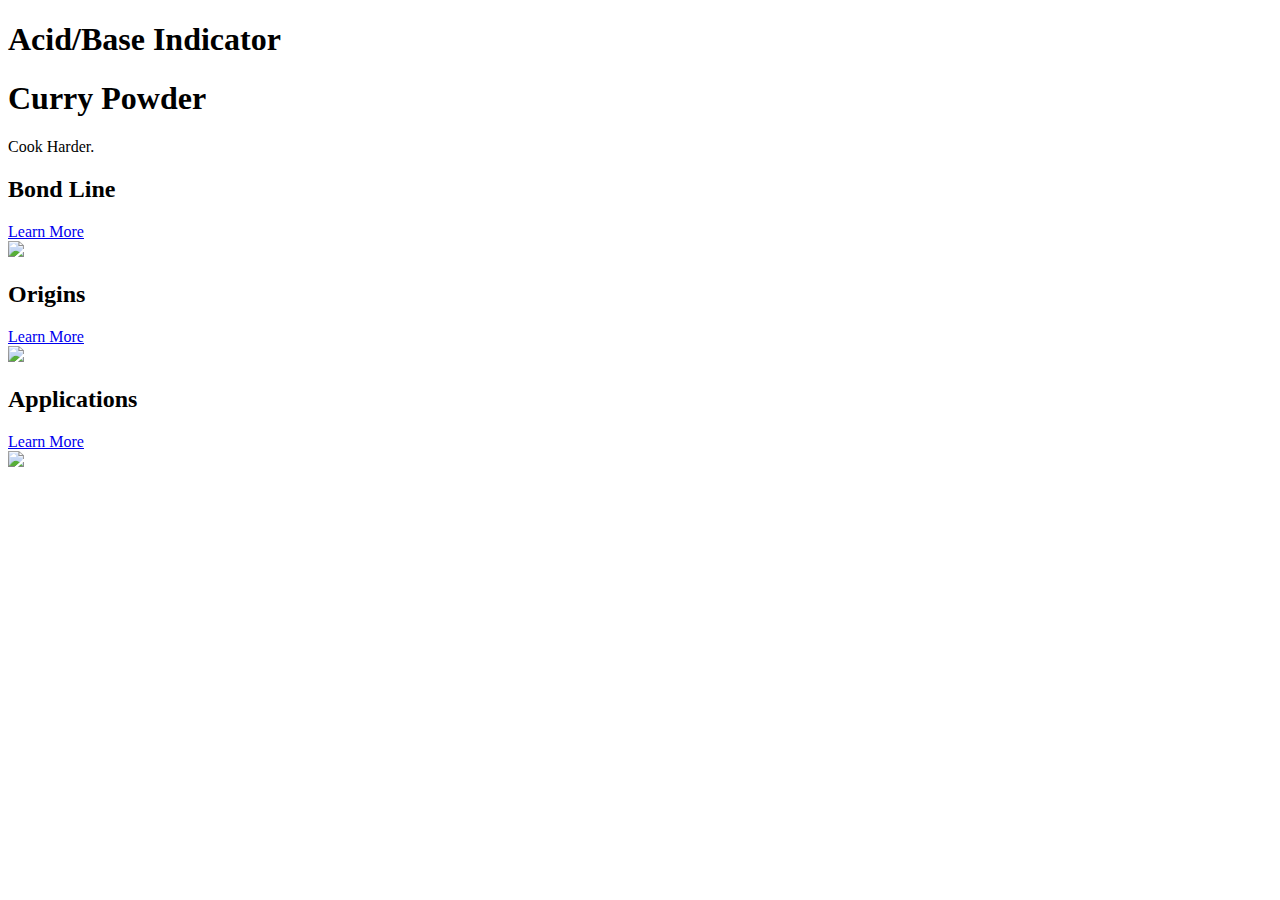
==== index.html @ 9e682346 "Update index.html" ====
<!DOCTYPE html>
<html lang="en">
<head>
    <meta charset="UTF-8">
    <meta http-equiv="X-UA-Compatible" content="IE=edge">
    <meta name="viewport" content="width=device-width, initial-scale=1.0">
    <link rel="stylesheet" href="styles.css">
    <link rel="icon" href="images/favicon.png" type="image/x-icon">
    <script src="../script.js"></script>
    <title>Indicator Project</title>
    <link rel="apple-touch-icon" sizes="180x180" href="/apple-touch-icon.png">
    <link rel="icon" type="image/png" sizes="32x32" href="/favicon-32x32.png">
    <link rel="icon" type="image/png" sizes="16x16" href="/favicon-16x16.png">
    <link rel="manifest" href="/site.webmanifest">
</head>
<body>
    <header>
        <div class="header">
            <h1>Acid/Base Indicator</h1>
            <div class="progress-container">
              <div class="progress-bar" id="myBar"></div>
            </div>
    </header>
    <main>
        <div class="major-heading">
            <div class="major-heading-container">
                <h1>Curry Powder</h1>
                <p>Cook Harder.</p>
            </div>
        </div>
        <div class="initiatives">
            <div class="initiative">
                <div class="initiative-info">
                    <h2>Bond Line</h2>
                    <a href="bondline.html">Learn More</a>
                </div>
                <div class="initiative-image">
                    <img src="ANISHREAL.png">
                </div>
            </div>
            <div class="initiative">
                <div class="initiative-info">
                    <h2>Origins</h2>
                    <a href="origins.html">Learn More</a>
                </div>
                <div class="initiative-image">
                    <img src="https://media.istockphoto.com/id/965503302/photo/turmeric-powder-and-roots.jpg?s=612x612&w=0&k=20&c=97n0pa3_llc9itGE-nlUJEz5vWwowjA3FF2rNByQmIQ=">
                </div>
            </div>
            <div class="initiative">
                <div class="initiative-info">
                    <h2>Applications</h2>
                    <a href="Applications.html">Learn More</a>
                </div>
                <div class="initiative-image">
                    <img src="SWISSREAL.png">
                </div>
            </div>
        </div>
    </main>
</body>
</html>
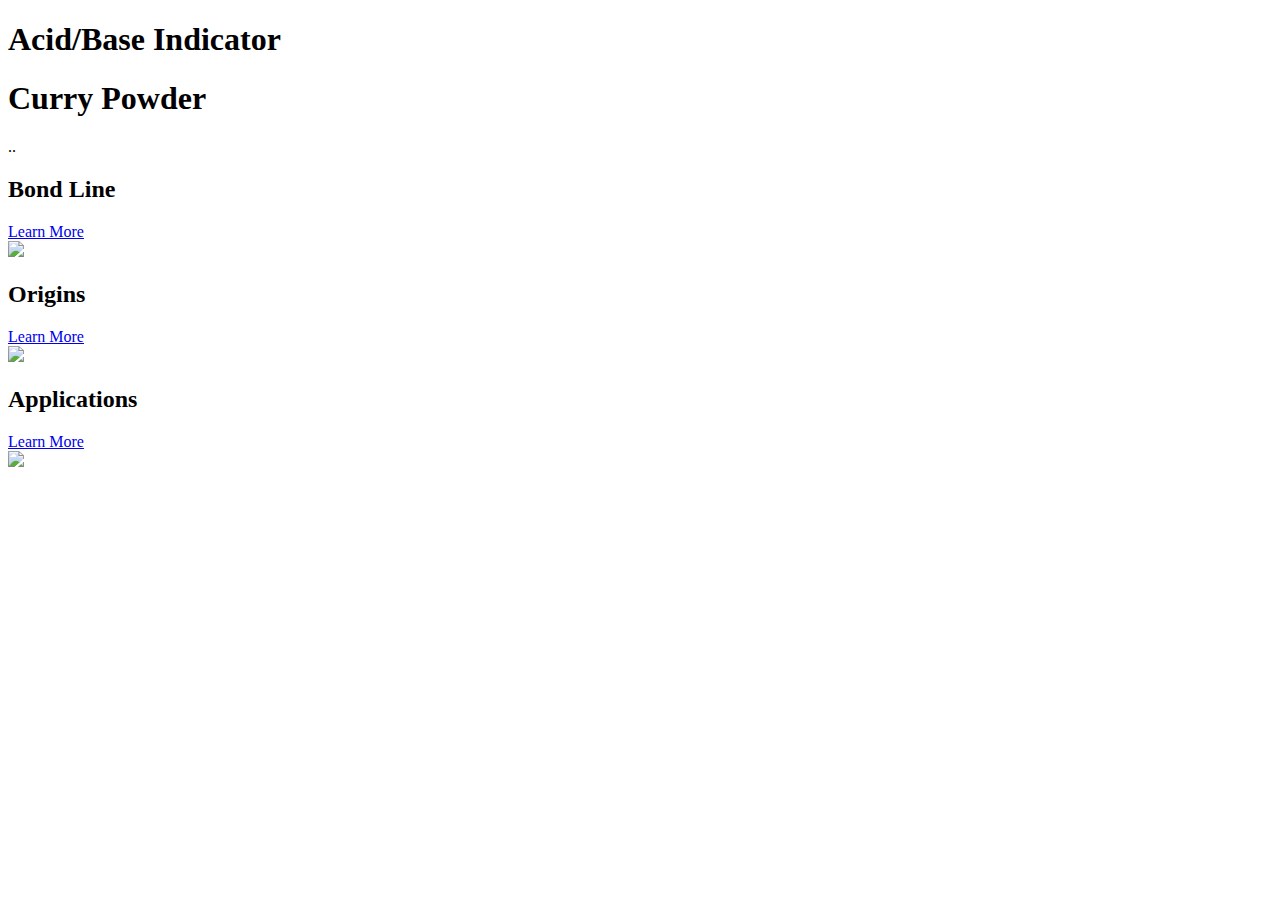
==== commit 90d15eda: "Update index.html" ====
--- a/index.html
+++ b/index.html
@@ -6,11 +6,9 @@
     <meta name="viewport" content="width=device-width, initial-scale=1.0">
     <link rel="stylesheet" href="styles.css">
     <link rel="icon" href="images/favicon.png" type="image/x-icon">
-    <script src="../script.js"></script>
+    <script src="script.js"></script>
     <title>Indicator Project</title>
-    <link rel="apple-touch-icon" sizes="180x180" href="/apple-touch-icon.png">
-    <link rel="icon" type="image/png" sizes="32x32" href="/favicon-32x32.png">
-    <link rel="icon" type="image/png" sizes="16x16" href="/favicon-16x16.png">
+    <link rel="icon" type="image/x-icon" href="favicon.ico">
     <link rel="manifest" href="/site.webmanifest">
 </head>
 <body>
@@ -25,7 +23,7 @@
         <div class="major-heading">
             <div class="major-heading-container">
                 <h1>Curry Powder</h1>
-                <p>Cook Harder.</p>
+                <p>..</p>
             </div>
         </div>
         <div class="initiatives">
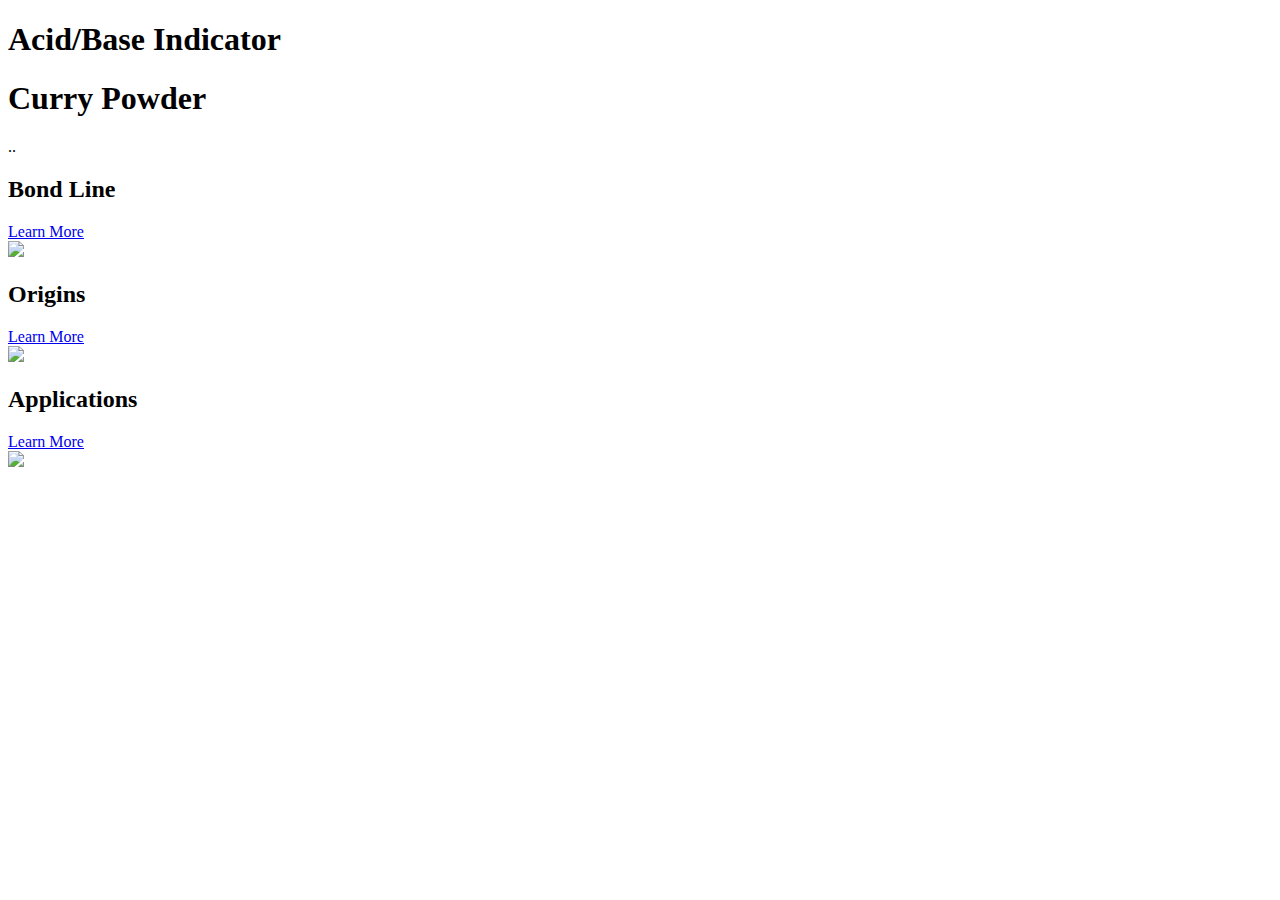
==== commit 8a3d5090: "Update index.html" ====
--- a/index.html
+++ b/index.html
@@ -30,7 +30,7 @@
             <div class="initiative">
                 <div class="initiative-info">
                     <h2>Bond Line</h2>
-                    <a href="bondline.html">Learn More</a>
+                    <a href="Lbondline.html">Learn More</a>
                 </div>
                 <div class="initiative-image">
                     <img src="ANISHREAL.png">
@@ -39,7 +39,7 @@
             <div class="initiative">
                 <div class="initiative-info">
                     <h2>Origins</h2>
-                    <a href="origins.html">Learn More</a>
+                    <a href="Lorigins.html">Learn More</a>
                 </div>
                 <div class="initiative-image">
                     <img src="https://media.istockphoto.com/id/965503302/photo/turmeric-powder-and-roots.jpg?s=612x612&w=0&k=20&c=97n0pa3_llc9itGE-nlUJEz5vWwowjA3FF2rNByQmIQ=">
@@ -48,7 +48,7 @@
             <div class="initiative">
                 <div class="initiative-info">
                     <h2>Applications</h2>
-                    <a href="Applications.html">Learn More</a>
+                    <a href="LApplications.html">Learn More</a>
                 </div>
                 <div class="initiative-image">
                     <img src="SWISSREAL.png">
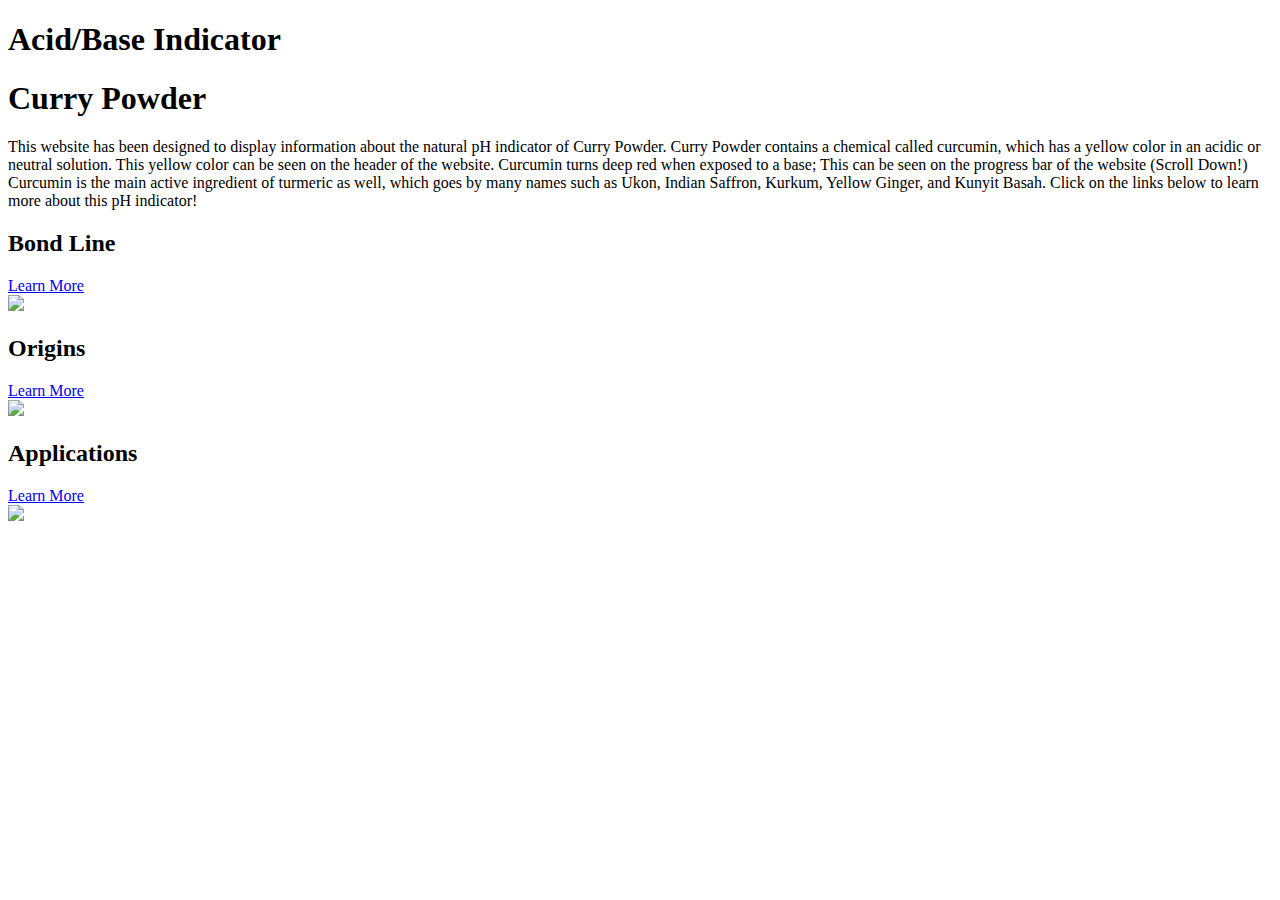
==== commit f306fe8b: "modified:   index.html 	modified:   origins.html" ====
--- a/index.html
+++ b/index.html
@@ -23,7 +23,7 @@
         <div class="major-heading">
             <div class="major-heading-container">
                 <h1>Curry Powder</h1>
-                <p>..</p>
+                <p>This website has been designed to display information about the natural pH indicator of Curry Powder. Curry Powder contains a chemical called curcumin, which has a yellow color in an acidic or neutral solution. This yellow color can be seen on the header of the website. Curcumin turns deep red when exposed to a base; This can be seen on the progress bar of the website (Scroll Down!) Curcumin is the main active ingredient of turmeric as well, which goes by many names such as Ukon, Indian Saffron, Kurkum, Yellow Ginger, and Kunyit Basah. Click on the links below to learn more about this pH indicator!</p>
             </div>
         </div>
         <div class="initiatives">
